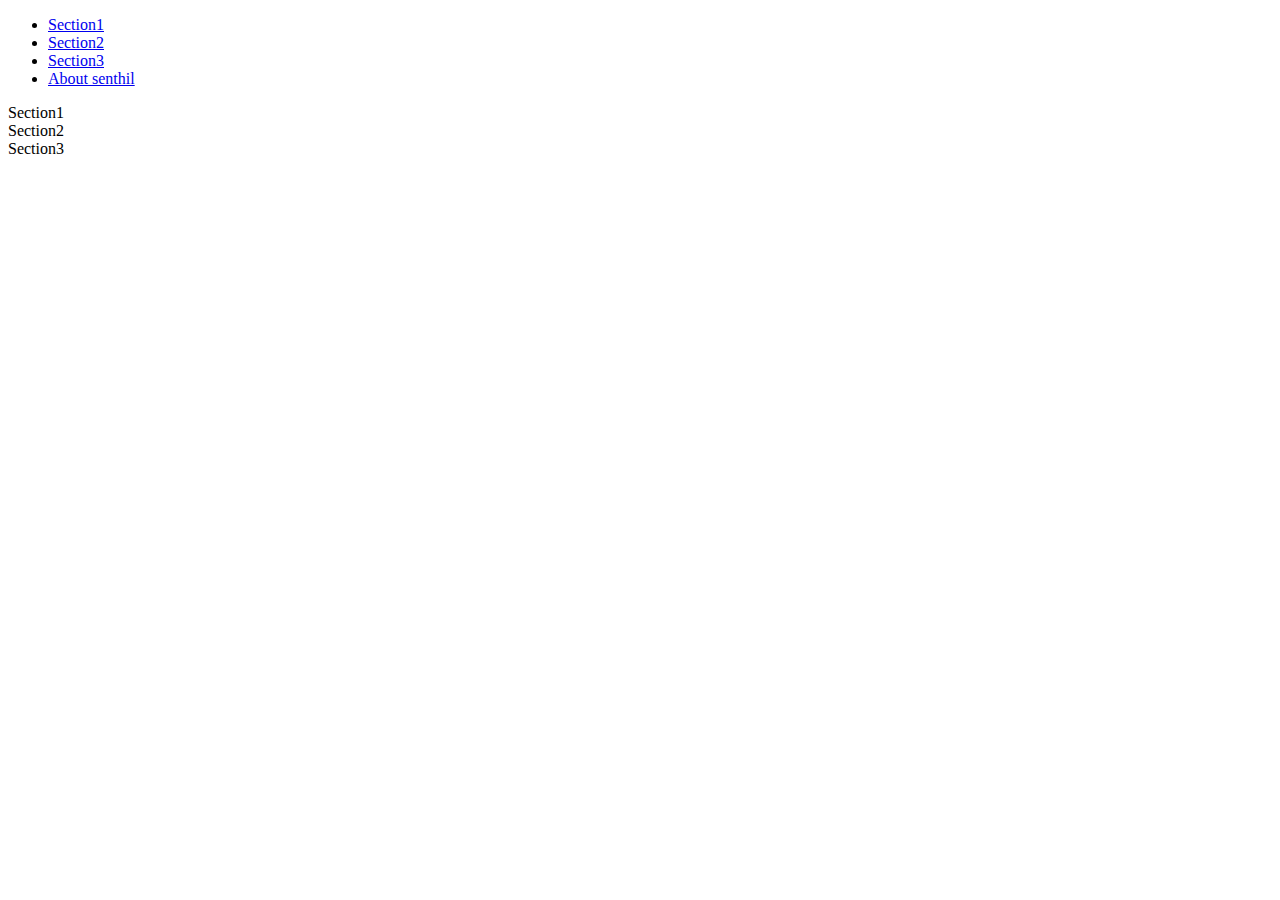
==== ScrollNavi.html @ 8cf03278 "Update ScrollNavi.html" ====
<!DOCTYPE html>
<!--
    Name: ScrollNavi.js
    Author: senthilkumar
    Website: http://senthildesigner.co.nr/
    mail: senthil2rajan@gmail.com
-->
<html>
    <head>
        <title>ScrollNavi.js - scroll navigation jquery component plugin</title>
        <meta charset="UTF-8">
        <meta name="viewport" content="width=device-width, initial-scale=1.0">
        <link rel="stylesheet" type="text/css" href="css/scrollnavi.css">
    </head>
    <body>
        <div id="nav">
            <div class="container">
            <ul>
                <li><a href="#section1">Section1</a></li>
                <li><a href="#section2">Section2</a></li>
                <li><a href="#section3">Section3</a></li>
                <li><a href="https://github.com/senthilraj" data-outerpage="true">About senthil</a></li>
            </ul>
            </div>
        </div>
        <div id="section1">Section1</div>
        <div id="section2">Section2</div>
        <div id="section3">Section3</div>
        
        <script type="text/javascript" src="js/jquery.min.js"></script>
        <script src="js/scroll_navi.js" type="text/javascript"></script>
        <script type="text/javascript">
            $("#nav").scroll_navi();
        </script>
    </body>
</html>
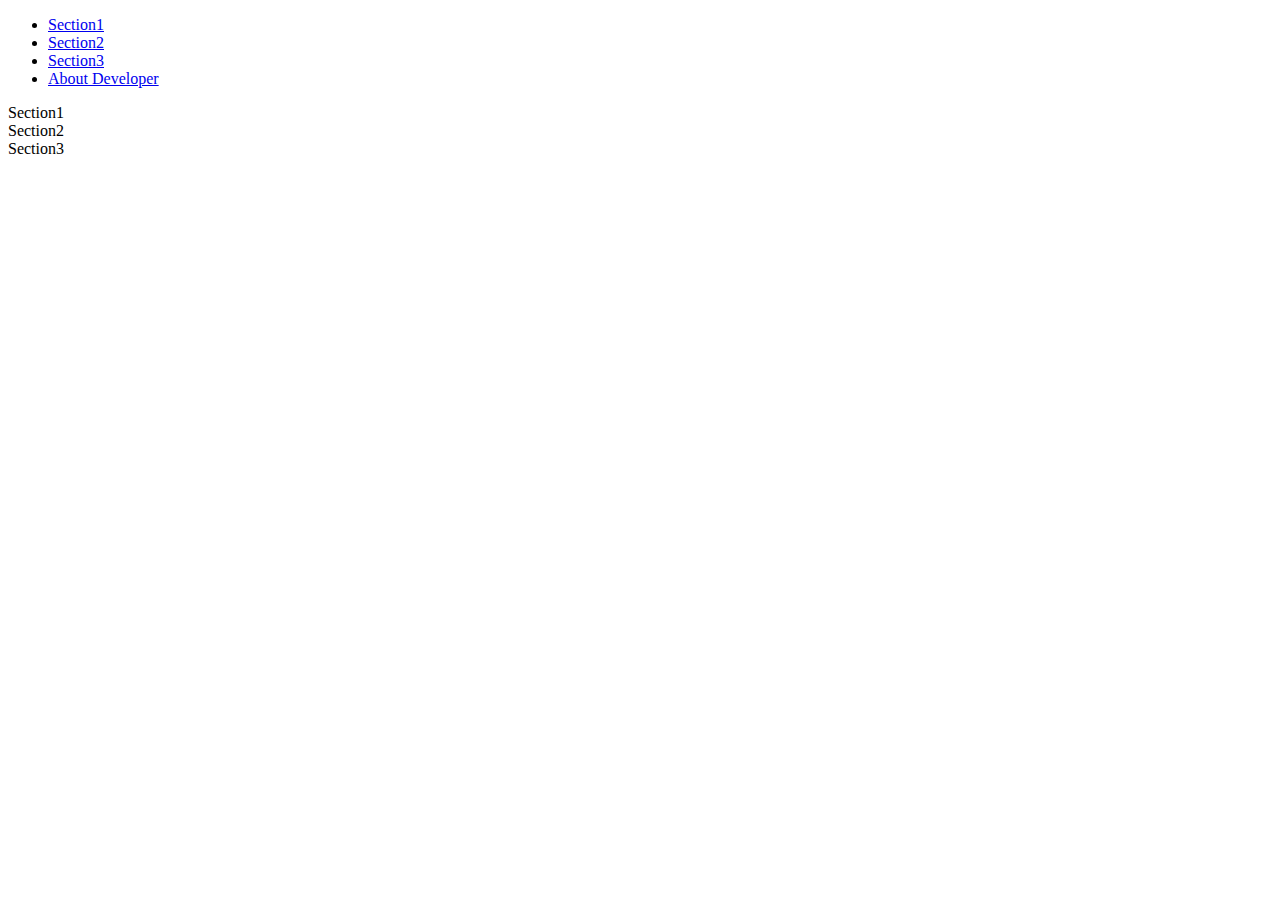
==== commit 7bec5517: "Update ScrollNavi.html" ====
--- a/ScrollNavi.html
+++ b/ScrollNavi.html
@@ -19,7 +19,7 @@
                 <li><a href="#section1">Section1</a></li>
                 <li><a href="#section2">Section2</a></li>
                 <li><a href="#section3">Section3</a></li>
-                <li><a href="https://github.com/senthilraj" data-outerpage="true">About senthil</a></li>
+                <li><a href="https://github.com/senthilraj/ScrollNaviJs#about-me" data-outerpage="true">About Developer</a></li>
             </ul>
             </div>
         </div>
